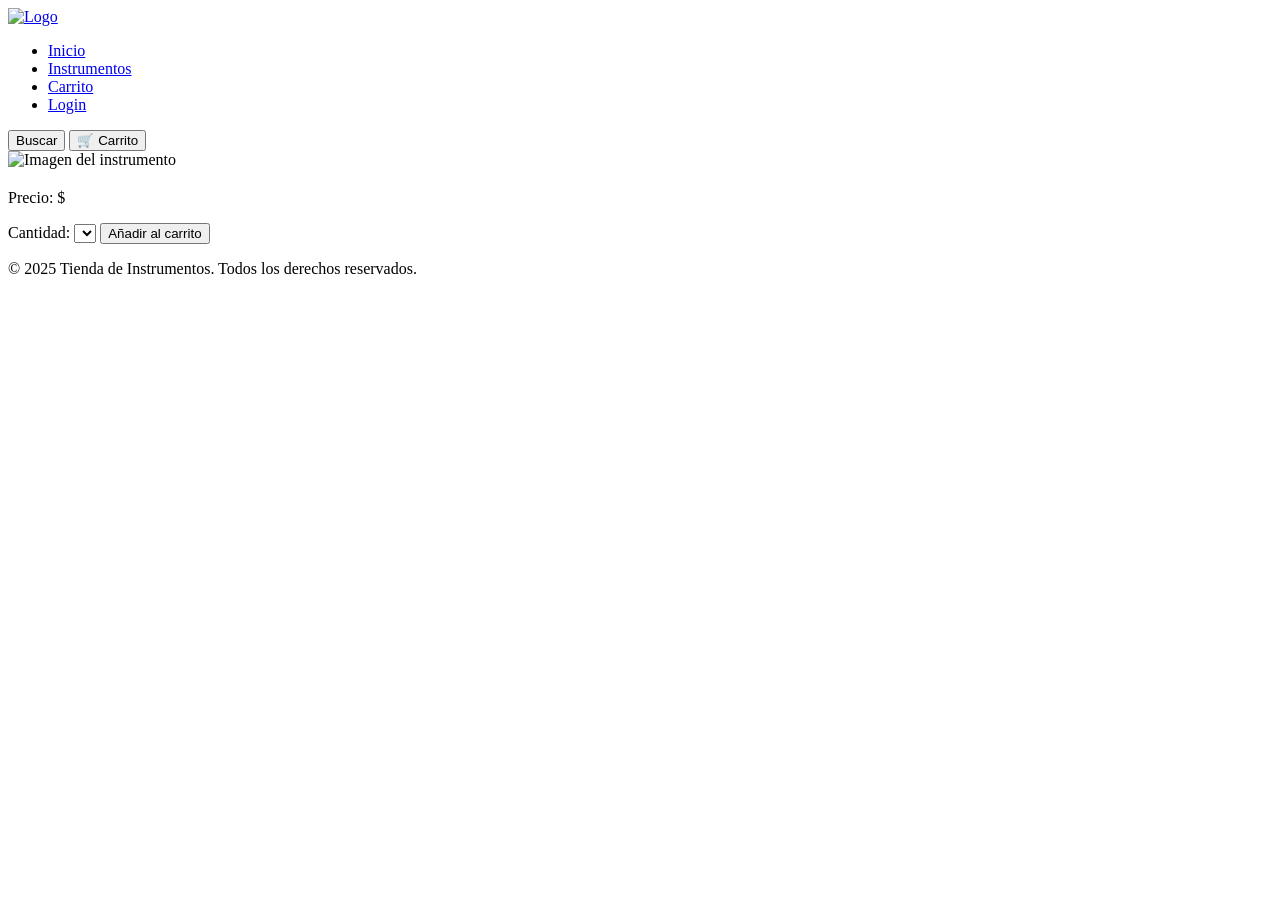
==== product-detail.html @ 1c2aa440 "Subida de logo y nuevos archivos html y JavaScript" ====
<!DOCTYPE html>
<html lang="es">
<head>
    <meta charset="UTF-8">
    <meta name="viewport" content="width=device-width, initial-scale=1.0">
    <title>Detalle – {{Nombre del instrumento}} | Tienda</title>
    <link rel="stylesheet" href="style.css">
</head>
<body>

<header class="site-header">
    <div class="container header-inner">
        <a href="index.html" class="logo"><img src="logo.png" alt="Logo"></a>

        <nav class="main-nav">
            <ul>
                <li><a href="index.html">Inicio</a></li>
                <li><a href="productos.html">Instrumentos</a></li>
                <li><a href="cart.html">Carrito</a></li>
                <li><a href="login.html">Login</a></li>
            </ul>
        </nav>

        <div class="header-actions">
            <button class="btn btn-primary" id="searchBtn">Buscar</button>
            <button class="btn btn-secondary" id="cartIcon">🛒 Carrito</button>
        </div>
    </div>
</header>

<!-- ==== Detalle del producto ==== -->
<section class="product-detail container">
    <div class="product-info">
        <img id="productImg" src="" alt="Imagen del instrumento" class="product-image">
        <h2 id="productTitle"></h2>
        <p id="productCategory"></p>
        <p id="productPrice">Precio: $<span class="price-value"></span></p>

        <div class="product-actions">
            <label for="qtySelect">Cantidad:</label>
            <select id="qtySelect">
                <!-- opciones generadas dinámicamente -->
            </select>

            <button class="btn btn-primary" id="addToCartBtn">Añadir al carrito</button>
        </div>
    </div>
</section>

<footer class="site-footer">
    <div class="container footer-inner">
        <p>&copy; 2025 Tienda de Instrumentos. Todos los derechos reservados.</p>
    </div>
</footer>

<script src="script.js"></script>
</body>
</html>
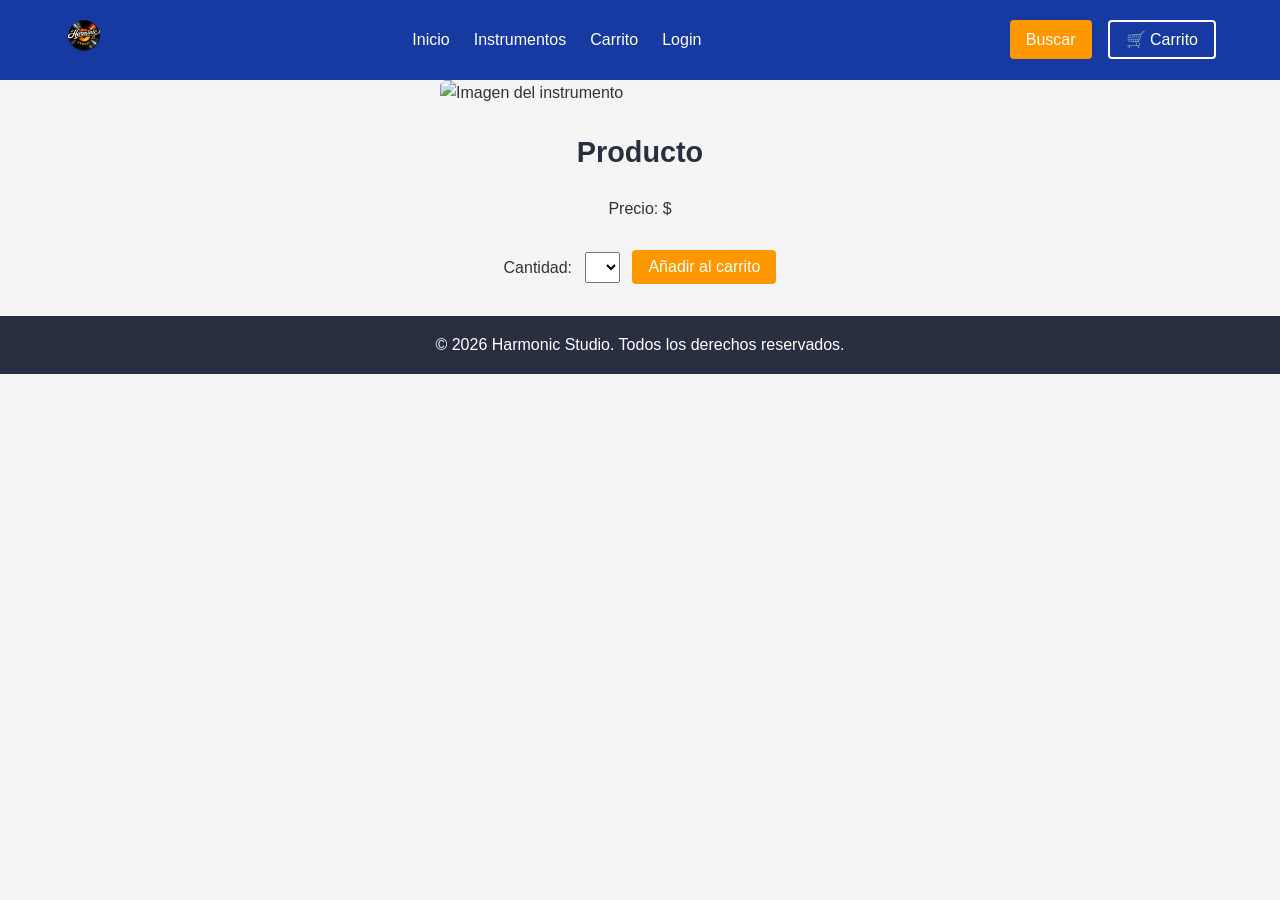
==== commit c5813434: "Correccion de html product-detail" ====
--- a/product-detail.html
+++ b/product-detail.html
@@ -3,14 +3,14 @@
 <head>
     <meta charset="UTF-8">
     <meta name="viewport" content="width=device-width, initial-scale=1.0">
-    <title>Detalle – {{Nombre del instrumento}} | Tienda</title>
-    <link rel="stylesheet" href="style.css">
+    <title>Detalle – Instrumento | Tienda</title>
+    <link rel="stylesheet" href="estilo.css">
 </head>
 <body>
 
-<header class="site-header">
-    <div class="container header-inner">
-        <a href="index.html" class="logo"><img src="logo.png" alt="Logo"></a>
+<header class="cabecera">
+    <div class="contenido PorDefecto">
+        <a href="index.html" class="logo"><img src="Imagenes/Logo.png" alt="Logo Harmonic Studio"></a>
 
         <nav class="main-nav">
             <ul>
@@ -21,35 +21,34 @@
             </ul>
         </nav>
 
-        <div class="header-actions">
-            <button class="btn btn-primary" id="searchBtn">Buscar</button>
-            <button class="btn btn-secondary" id="cartIcon">🛒 Carrito</button>
+        <div class="acciones">
+            <button class="btn btn-uno" id="searchBtn">Buscar</button>
+            <button class="btn btn-dos" id="cartIcon">🛒 Carrito</button>
         </div>
     </div>
 </header>
 
-<!-- ==== Detalle del producto ==== -->
-<section class="product-detail container">
+<section class="product-detail contenido">
     <div class="product-info">
         <img id="productImg" src="" alt="Imagen del instrumento" class="product-image">
-        <h2 id="productTitle"></h2>
+        <h2 id="productTitle">Producto</h2>
         <p id="productCategory"></p>
         <p id="productPrice">Precio: $<span class="price-value"></span></p>
 
         <div class="product-actions">
             <label for="qtySelect">Cantidad:</label>
             <select id="qtySelect">
-                <!-- opciones generadas dinámicamente -->
+                <!-- opciones generadas por script.js -->
             </select>
 
-            <button class="btn btn-primary" id="addToCartBtn">Añadir al carrito</button>
+            <button class="btn btn-uno" id="addToCartBtn">Añadir al carrito</button>
         </div>
     </div>
 </section>
 
 <footer class="site-footer">
-    <div class="container footer-inner">
-        <p>&copy; 2025 Tienda de Instrumentos. Todos los derechos reservados.</p>
+    <div class="contenido footer-inner">
+        <p>&copy; 2026 Harmonic Studio. Todos los derechos reservados.</p>
     </div>
 </footer>
 
--- a/estilo.css
+++ b/estilo.css
@@ -0,0 +1,272 @@
+/* ==== Variables de color ==== */
+:root {
+    --primary: #163AA1;      /* azul principal */
+    --secondary: #292F40;    /* gris oscuro */
+    --accent: #ff9800;       /* naranja para botones de acción */
+    --light: #f5f5f5;
+    --white: #ffffff;
+    --dark: #333333;
+}
+
+
+
+
+*,
+*::before,
+*::after {
+    box-sizing: border-box;
+    margin: 0;
+    padding: 0;
+}
+body {
+    font-family: 'Helvetica Neue', Arial, sans-serif;
+    line-height: 1.6;
+    background-color: var(--light);
+    color: var(--dark);
+}
+a {
+    text-decoration: none;
+    color: var(--primary);
+}
+.contenido {
+    width: 90%;
+    max-width: 1200px;
+    margin: 0 auto;
+}
+
+
+
+
+
+.cabecera {
+    background-color: var(--primary);
+    color: var(--white);
+    padding: 1rem 0;
+}
+.PorDefecto {
+    display: flex;
+    align-items: center;
+    justify-content: space-between;
+}
+.logo img {
+    height: 40px;
+}
+.main-nav ul {
+    list-style: none;
+    display: flex;
+    gap: 1.5rem;
+}
+.main-nav a {
+    color: var(--white);
+    font-weight: 500;
+}
+.acciones {
+    display: flex;
+    gap: 1rem;
+}
+.btn {
+    padding: 0.5rem 1rem;
+    border: none;
+    border-radius: 4px;
+    cursor: pointer;
+    font-size: 1rem;
+}
+.btn-uno {
+    background-color: var(--accent);
+    color: var(--white);
+}
+.btn-uno:hover {
+    background-color: #e68900;
+}
+.btn-dos {
+    background-color: transparent;
+    color: var(--white);
+    border: 2px solid var(--white);
+}
+.btn-dos:hover {
+    background-color: var(--white);
+    color: var(--primary);
+}
+
+
+
+
+.hero {
+    background: url('hero-bg.jpg') center/cover no-repeat;
+    color: var(--white);
+    text-align: center;
+    padding: 6rem 0;
+}
+.hero h1 {
+    font-size: 2.5rem;
+    margin-bottom: 1rem;
+}
+.hero p {
+    font-size: 1.2rem;
+    margin-bottom: 1.5rem;
+}
+
+
+.hero .contenido h1,
+.hero .contenido p {
+    color: #000000 !important;
+}
+
+
+
+
+.rasgo-productos {
+    padding: 3rem 0;
+}
+.rasgo-productos h2 {
+    text-align: center;
+    margin-bottom: 2rem;
+    color: var(--secondary);
+}
+
+
+
+
+.productos-grid,
+#productosGrid,
+#cartItems {
+    display: grid;
+    gap: 1.5rem;
+    grid-template-columns: repeat(auto-fill, minmax(250px, 1fr));
+}
+.product-card {
+    background: var(--white);
+    border: 1px solid #e0e0e0;
+    border-radius: 6px;
+    overflow: hidden;
+    transition: transform .2s;
+}
+.product-card:hover {
+    transform: translateY(-4px);
+}
+.product-card img {
+    width: 100%;
+    height: 180px;
+    object-fit: cover;
+}
+.product-card .product-info {
+    padding: 0.8rem;
+}
+.product-card h3 {
+    font-size: 1.1rem;
+    margin-bottom: 0.4rem;
+}
+.product-card .price {
+    font-weight: bold;
+    color: var(--primary);
+}
+
+
+
+
+.productos-filtros {
+    display: flex;
+    flex-wrap: wrap;
+    gap: 1rem;
+    margin-bottom: 2rem;
+    align-items: center;
+}
+.productos-filtros label {
+    font-weight: 600;
+}
+.productos-filtros select {
+    padding: 0.4rem 0.6rem;
+    border: 1px solid #ccc;
+    border-radius: 4px;
+}
+
+
+
+
+.product-detail .product-info {
+    display: flex;
+    flex-direction: column;
+    align-items: center;
+}
+.product-image {
+    max-width: 400px;
+    width: 100%;
+    margin-bottom: 1rem;
+    border-radius: 6px;
+}
+#productTitle {
+    font-size: 1.8rem;
+    margin: 0.5rem 0;
+    color: var(--secondary);
+}
+#productPrice {
+    margin: 0.8rem 0;
+}
+.price-value {
+    color: var(--primary);
+    font-weight: bold;
+}
+.product-actions {
+    margin-top: 1rem;
+    display: flex;
+    align-items: center;
+    gap: 0.8rem;
+}
+#qtySelect {
+    padding: 0.4rem;
+}
+
+
+
+
+.cart-container {
+    display: flex;
+    flex-direction: column;
+    gap: 2rem;
+    padding: 2rem 0;
+}
+#cartItems {
+    flex: 3;
+}
+#cartItems div {
+    border-bottom: 1px solid #e0e0e0;
+    padding: 0.8rem 0;
+    display: flex;
+    justify-content: space-between;
+    align-items: center;
+}
+.cart-summary {
+    flex: 1;
+    text-align: right;
+}
+.cart-summary p {
+    font-size: 1.2rem;
+    margin-bottom: 0.5rem;
+}
+
+
+
+.site-footer {
+    background-color: var(--secondary);
+    color: var(--white);
+    text-align: center;
+    padding: 1rem 0;
+    margin-top: 2rem;
+}
+
+
+
+
+@media (max-width: 768px) {
+    .header-inner {
+        flex-direction: column;
+        gap: 0.8rem;
+    }
+    .main-nav ul {
+        flex-direction: column;
+        gap: 0.5rem;
+    }
+    .hero {
+        padding: 4rem 0;
+    }
+}
